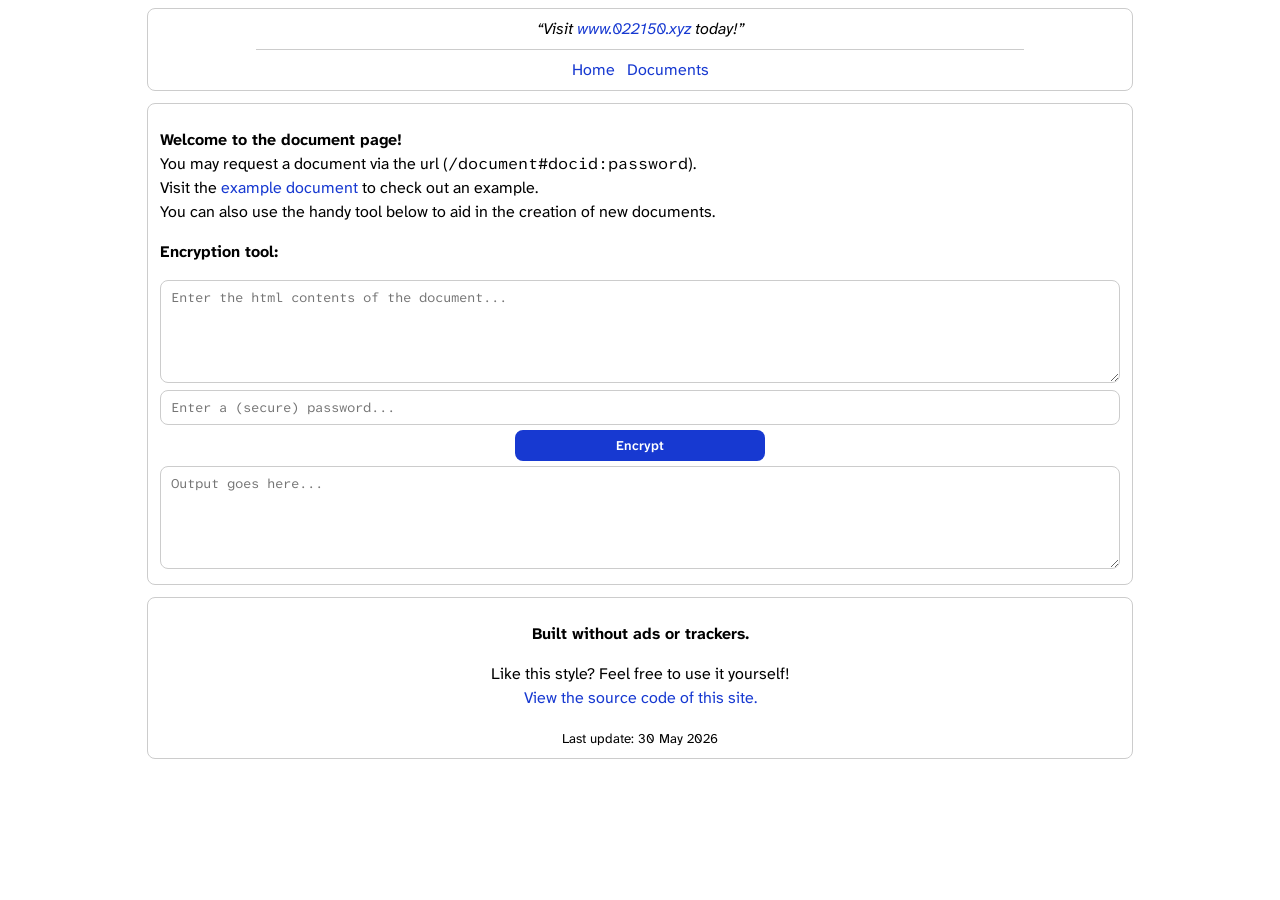
==== document.html @ ce4bef17 "first part of crypto" ====
<!DOCTYPE html>
<html lang="en">
  <head>
    <meta charset="UTF-8">
    <meta name="viewport" content="width=device-width, initial-scale=1.0">
    <meta name="author" content="Artzert">
    <title>022150 - Document</title>
    <link rel="stylesheet" href="./style.css">
    <link rel="stylesheet" href="./fonts/fonts.css">
    <script src="./components.js"></script>
    <link rel="icon" href="./favicon.svg" type="image/svg+xml">
    <script src="./document.js" defer></script>
    <script src="./crypto/crypto.js"></script>
  </head>
  <body>
    <site-header></site-header>
    <main id="content">
        <p><i>Loading document...</i><br>If this takes too long, check the console for errors.</p>
    </main>
    <site-footer></site-footer>
  </body>
</html>
---- style.css ----
:root {
  --color-primary: #1739d1;
  --color-secondary: #868686;
  --color-border: #ccc;
  --border-radius: 8px;
}

body {
  font-family: 'Inter', sans-serif;
  font-size: 16px;
  line-height: 1.5;
}

main, header, footer {
  --max-width: ;

  width: min(960px, 100% - 13px * 2);
  margin-inline: auto;
  margin-block: 8px 12px;
  border: 1px solid var(--color-border);
  border-radius: var(--border-radius);
  padding: 8px 12px;
}

header, footer {
  text-align: center;
}

nav ul {
  justify-content: center;
  list-style: none;
  margin: 0;
  padding: 0;
  display: flex;
  gap: 12px;
}

hr {
  border: none;
  width: 80%;
  margin-inline: auto;
  border-top: 1px solid var(--color-border);
}

input[type="text"], textarea {
  width: 100%;
  padding: 8px 10px;
  border: 1px solid var(--color-border);
  box-sizing: border-box;
  resize: vertical;
  border-radius: var(--border-radius);
}

input[type="text"]:focus, textarea:focus {
  outline: none;
  border-color: var(--color-primary);
}

button {
  display: block;
  padding: 7px 18px;
  background: var(--color-primary);
  color: white;
  border: none;
  border-radius: var(--border-radius);
  cursor: pointer;
  transition: opacity 0.10s ease;
  margin-top: 5px;
  margin-bottom: 5px;
  margin-inline: auto;
  min-width: 250px;
}

button:hover {
  opacity: 0.85;
}

button:active {
  opacity: 0.7;
}
---- fonts/fonts.css ----
@font-face {
  font-family: 'Atkinson Hyperlegible Next';
  src: url('./AtkinsonHyperlegibleNext-VariableFont_wght.woff2') format('woff2');
  font-weight: 100 900;
  font-style: normal;
  font-display: swap;
}

@font-face {
  font-family: 'Atkinson Hyperlegible Next';
  src: url('./AtkinsonHyperlegibleNext-Italic-VariableFont_wght.woff2') format('woff2');
  font-weight: 100 900;
  font-style: italic;
  font-display: swap;
}

@font-face {
  font-family: 'Atkinson Hyperlegible Mono';
  src: url('./AtkinsonHyperlegibleMono-VariableFont_wght.woff2') format('woff2');
  font-weight: 100 900;
  font-style: normal;
  font-display: swap;
}

@font-face {
  font-family: 'Atkinson Hyperlegible Mono';
  src: url('./AtkinsonHyperlegibleMono-Italic-VariableFont_wght.woff2') format('woff2');
  font-weight: 100 900;
  font-style: italic;
  font-display: swap;
}

body {
  font-family: 'Atkinson Hyperlegible Next', sans-serif;
  font-optical-sizing: auto;
  font-weight: 400;
}

h1 {
  border-bottom: 2px solid var(--color-primary);
  color: var(--color-primary);
}

h2 {
  border-bottom: 2px solid var(--color-secondary);
  color: var(--color-secondary);
}

input[type="text"], textarea, code, pre, kbd, samp {
  font-family: 'Atkinson Hyperlegible Mono', monospace;
}

button {
  font-family: 'Atkinson Hyperlegible Next', sans-serif;
  font-weight: 600;
}

q {
  font-style: italic;
}

a {
  color: var(--color-primary);        /* unvisited */
  text-decoration: none;            /* remove underline if you want */
}

a:visited {
  color: var(--color-primary);        /* after clicking — often a muted variant */
}

a:hover {
  color: var(--color-primary);
  text-decoration: underline;       /* add underline back on hover */
}
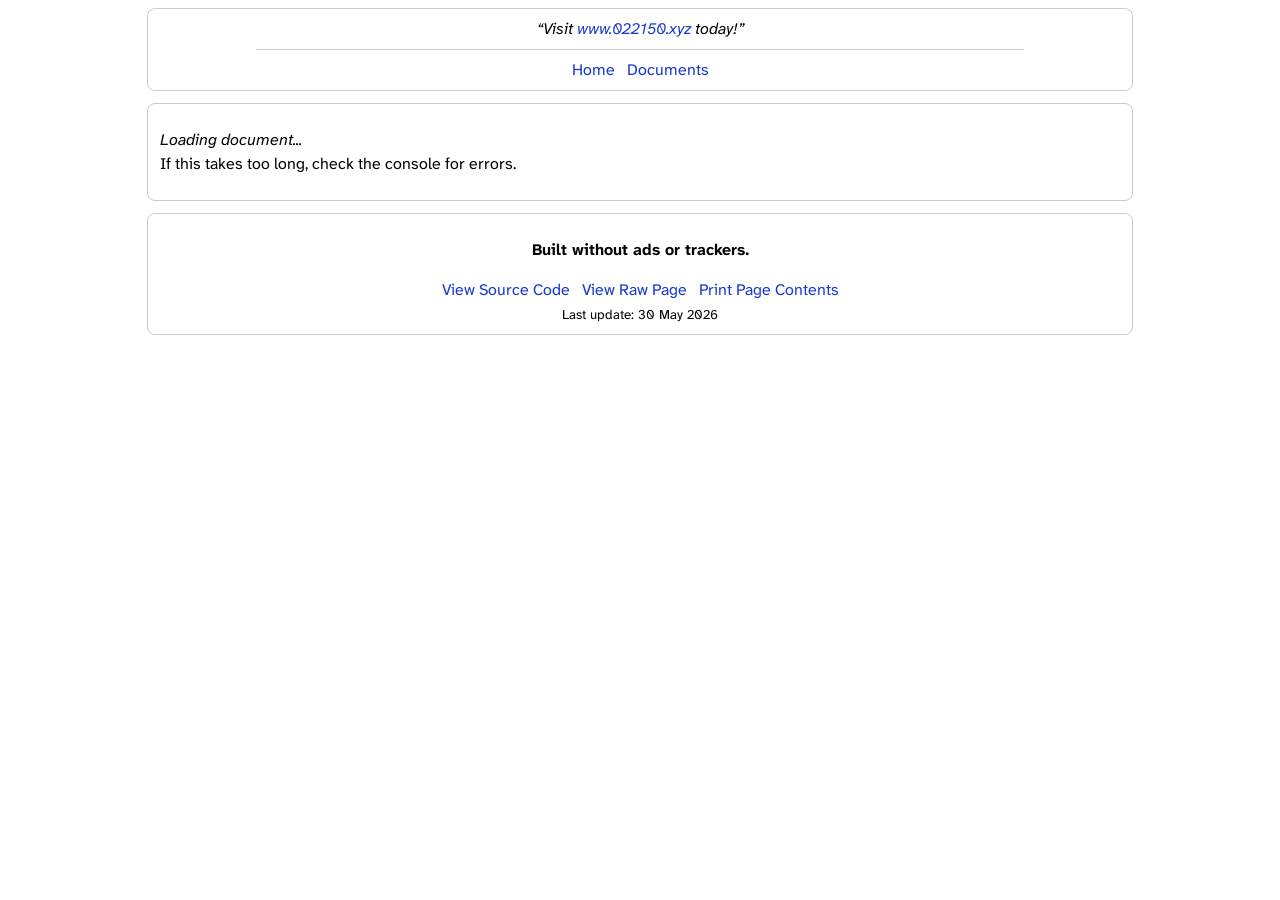
==== commit ca1479aa: "fun stuff" ====
--- a/document.html
+++ b/document.html
@@ -8,6 +8,7 @@
     <link rel="stylesheet" href="./style.css">
     <link rel="stylesheet" href="./fonts/fonts.css">
     <script src="./components.js"></script>
+    <script src="./params.js" defer></script>
     <link rel="icon" href="./favicon.svg" type="image/svg+xml">
     <script src="./document.js" defer></script>
     <script src="./crypto/crypto.js"></script>
@@ -15,7 +16,7 @@
   <body>
     <site-header></site-header>
     <main id="content">
-        <p><i>Loading document...</i><br>If this takes too long, check the console for errors.</p>
+        <p><i class="loading">Loading document...</i><br>If this takes too long, check the console for errors.</p>
     </main>
     <site-footer></site-footer>
   </body>
--- a/style.css
+++ b/style.css
@@ -3,6 +3,21 @@
   --color-secondary: #868686;
   --color-border: #ccc;
   --border-radius: 8px;
+}
+
+@media print {
+  header, footer {
+    display: none;
+  }
+
+  main {
+    width: calc(100% - 13px * 2) !important; 
+    border: none !important;
+  }
+}
+
+.raw {
+  border: none;
 }
 
 body {
@@ -77,4 +92,13 @@
 
 button:active {
   opacity: 0.7;
+}
+
+@keyframes breathe {
+  0%, 100% { opacity: 1; }
+  50% { opacity: 0.5; }
+}
+
+.loading {
+  animation: breathe 1s ease-in-out infinite;
 }
